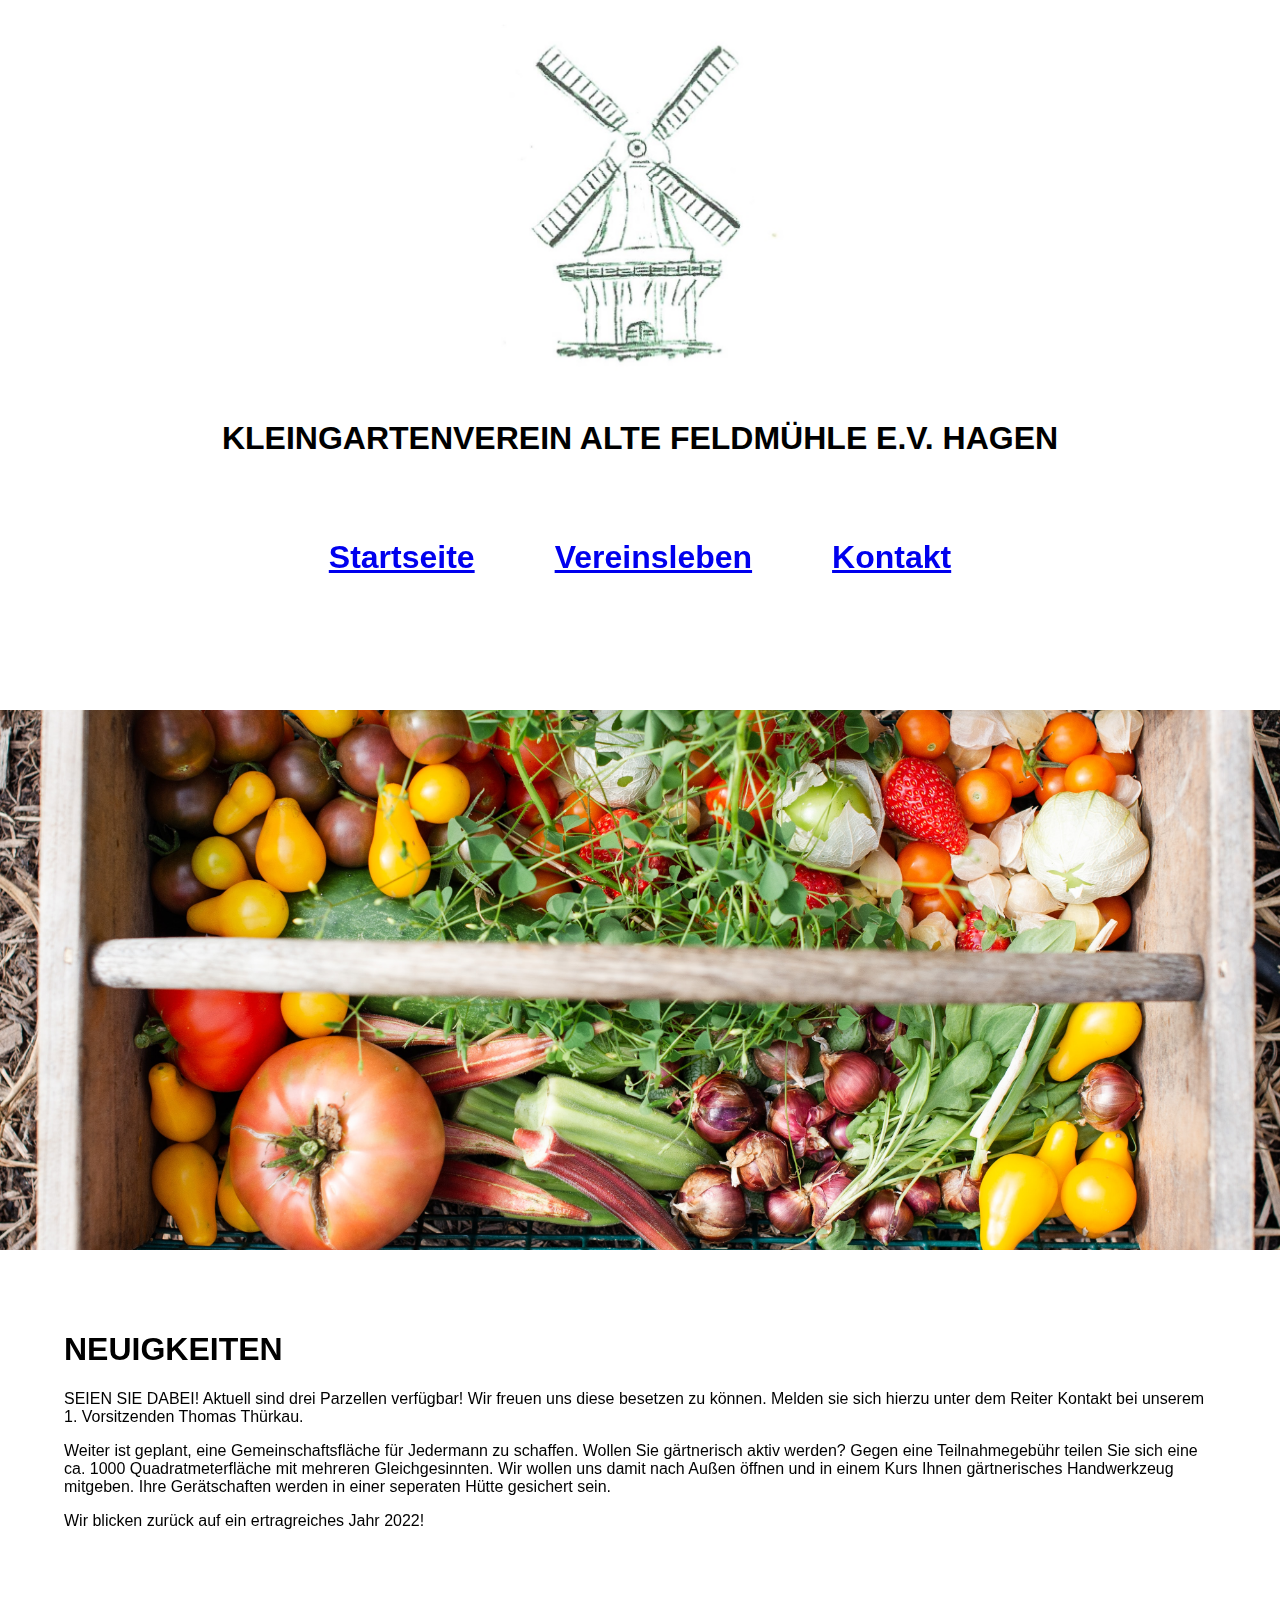
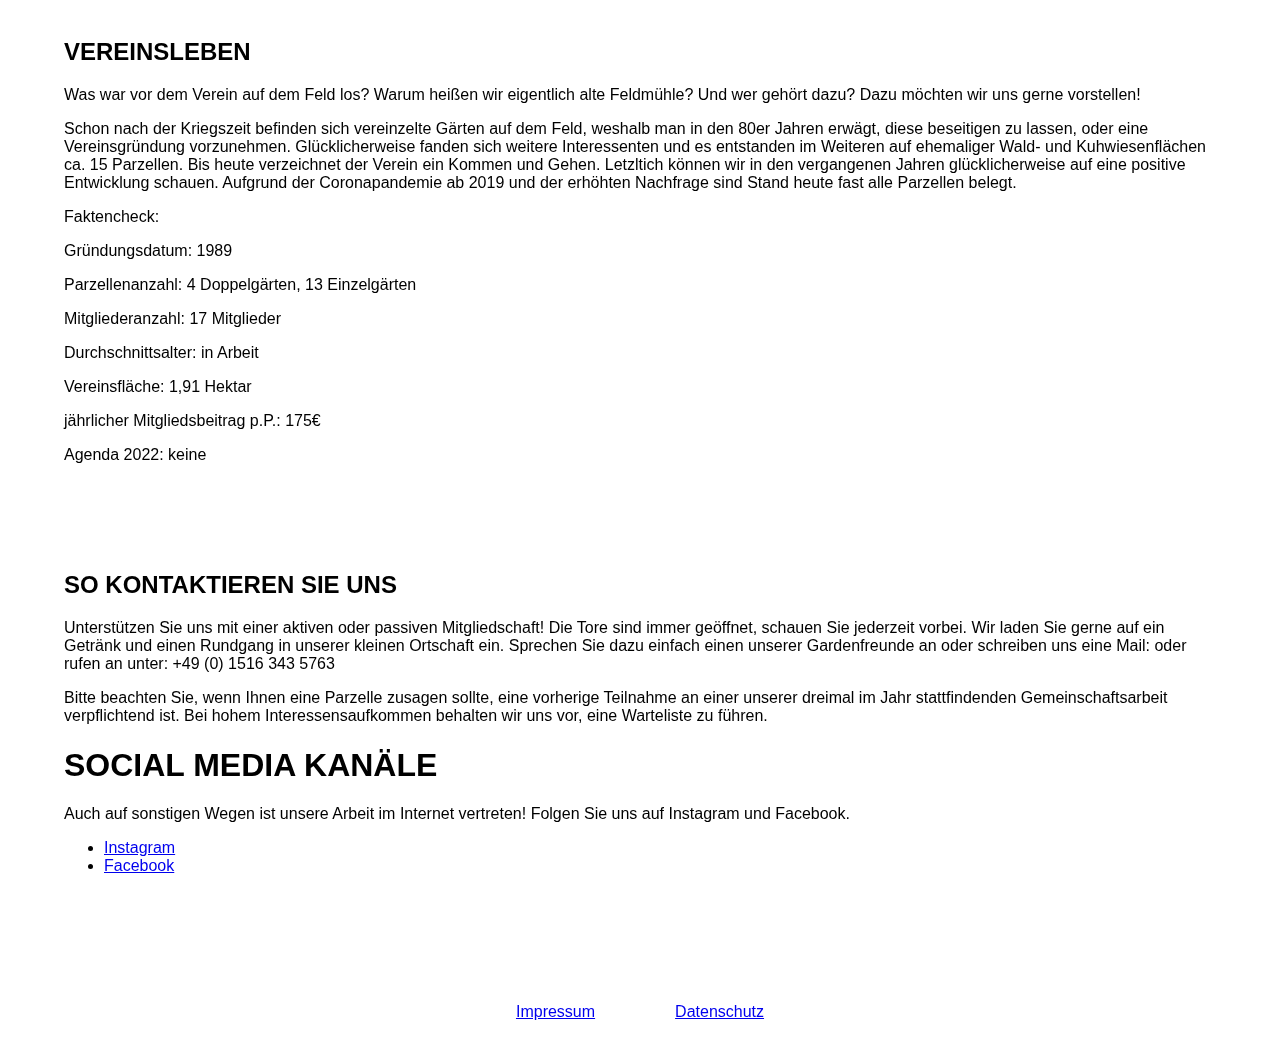
==== index.html @ ab55fa7d "Adds 16.11" ====
<html lang="de">
  <head>
    <meta charset="UTF-8" />
    <title>Startseite | KGV alte Feldmühle</title>
    <link rel="stylesheet" type="text/css" href="styles.css" />
    <meta name="viewport" content="width=device-width, initial-scale=1.0" />
  </head>
  <body>
    <header class="mitte">
      
      <a
        href="https://www.w3.org/WAI/WCAG2A-Conformance"
        title="Startseite | Metall Müller"
      >
        <img
          width="300"
          src="logo.svg.jpg"
          alt="Windmuehle Logo KGV"
        />
      </a>
    </header>
    <section> 
      
      <div class="mitte">
      <h1>KLEINGARTENVEREIN ALTE FELDMÜHLE E.V. HAGEN</h1>
    </div>
    <nav> <ul class="mitte">
      <li>
        <h1>
        <a href="/">Startseite</a>
      </h1>
      </li>
      <li>
        <h1>
        <a href="/#services">Vereinsleben</a>
      </h1>
      </li>
      <li>
        <h1>
        <a href="/#kontakt">Kontakt</a>
      </h1>
      </li>
    </ul></nav>
    </section>
    <div class="teaser">
      <img
        src="Obstkorb.jpg"
        alt="Obstkorb"
      />
    </div>

    <section>
      <h1>NEUIGKEITEN</h1>
      <p>
        SEIEN SIE DABEI! Aktuell sind drei Parzellen verfügbar!
        Wir freuen uns diese besetzen zu können. Melden sie sich hierzu unter dem Reiter Kontakt bei unserem 1. Vorsitzenden Thomas Thürkau.
      </p>
      <p>
        Weiter ist geplant, eine Gemeinschaftsfläche für Jedermann zu schaffen. Wollen Sie gärtnerisch aktiv werden? Gegen eine Teilnahmegebühr teilen Sie sich eine
        ca. 1000 Quadratmeterfläche mit mehreren Gleichgesinnten. Wir wollen uns damit nach Außen öffnen und in einem Kurs Ihnen gärtnerisches Handwerkzeug mitgeben.
        Ihre Gerätschaften werden in einer seperaten Hütte gesichert sein. 
      </p>
      <p>
        Wir blicken zurück auf ein ertragreiches Jahr 2022!
        </p>
    </section>
    <section id="services">
      <h2>VEREINSLEBEN</h2>
    
      <p>
        Was war vor dem Verein auf dem Feld los? Warum heißen wir eigentlich alte Feldmühle?
        Und wer gehört dazu? Dazu möchten wir uns gerne vorstellen!
      </p>
      <p>
        Schon nach der Kriegszeit befinden sich vereinzelte Gärten auf dem Feld, weshalb man in den 80er Jahren erwägt, diese beseitigen zu lassen, oder eine Vereinsgründung vorzunehmen. Glücklicherweise
        fanden sich weitere Interessenten und es entstanden im Weiteren auf ehemaliger Wald- und Kuhwiesenflächen ca. 15 Parzellen. Bis heute verzeichnet der Verein ein Kommen und Gehen. Letzltich können wir in den
        vergangenen Jahren glücklicherweise auf eine positive Entwicklung schauen. Aufgrund der Coronapandemie ab 2019 und der erhöhten Nachfrage sind Stand heute fast alle Parzellen belegt.
      <p>
        Faktencheck:
      </p>
      <p>
        Gründungsdatum: 1989
      </p>
      <p>
        Parzellenanzahl: 4 Doppelgärten, 13 Einzelgärten
      </p>
      <p>
        Mitgliederanzahl: 17 Mitglieder
      </p>
      <p>
        Durchschnittsalter: in Arbeit
      </p>  
      <p>
        Vereinsfläche: 1,91 Hektar
      </p>
      <p>
        jährlicher Mitgliedsbeitrag p.P.: 175€
      </p>
      <p>
      Agenda 2022: keine 
      </p>
    </section>
    <section id="kontakt">
      <h2>SO KONTAKTIEREN SIE UNS</h2>
      <p>
        Unterstützen Sie uns mit einer aktiven oder passiven Mitgliedschaft! Die Tore sind immer geöffnet, schauen Sie jederzeit vorbei. Wir laden Sie gerne auf ein Getränk und einen Rundgang 
        in unserer kleinen Ortschaft ein. Sprechen Sie dazu einfach einen unserer Gardenfreunde an oder schreiben uns
        eine Mail: oder rufen an unter: +49 (0) 1516 343 5763<br />
        <p>Bitte beachten Sie, wenn Ihnen eine Parzelle zusagen sollte, eine vorherige Teilnahme an einer unserer dreimal im Jahr stattfindenden Gemeinschaftsarbeit
          verpflichtend ist. Bei hohem Interessensaufkommen behalten wir uns vor, eine Warteliste zu führen.
        </p>
        </p>
      <h1>SOCIAL MEDIA KANÄLE</h2>
      <p>Auch auf sonstigen Wegen ist unsere Arbeit im Internet vertreten! Folgen Sie uns auf Instagram und Facebook.

      </p>
      <ul class="links">
        <li>
          <a href="/impressum.html">Instagram</a>
        </li>
        <li>
          <a href="/datenschutz.html">Facebook</a>
        </li>
      </ul>
    </section>
    <footer>
      <ul class="mitte">
        <li>
          <a href="/impressum.html">Impressum</a>
        </li>
        <li>
          <a href="/datenschutz.html">Datenschutz</a>
        </li>
      </ul>
    </footer>
  </body>
</html>
---- styles.css ----
:root {
  --hell: rgb(213, 228, 235);
  --dunkel: rgb(21, 24, 65);
}

body {
  margin: 0;
  background: white;
  font-family: -apple-system, BlinkMacSystemFont, 'Segoe UI', Roboto, Oxygen,
    Ubuntu, Cantarell, 'Open Sans', 'Helvetica Neue', sans-serif;
}

header {
  padding-top: 24px;
  padding-bottom: 24px;
}

nav {
  position: sticky;
  top: 0;
  font-weight: 500;

  /* Das ist dafür, dass die Navigation jederzeit anklickbar ist */
  z-index: 99;
}

footer,
nav {
  backdrop-filter: blur(8px);
}

.teaser {
  width: 100%;
  height: 300px;
}

@media screen and (min-width: 800px) {
  .teaser {
    height: 600px;
  }
}

.teaser img {
  width: 100%;
  height: 90%;
  object-fit: cover;
}

footer ul,
nav ul {
  margin: 0;
  padding: 0;
  list-style: none;
}

footer ul li,
nav ul li {
  padding: 40px;
}

.mitte {
  display: flex;
  justify-content: center;
  align-items: center;
}

section {
  max-width: 1200px;
  margin-left: auto;
  margin-right: auto;
  padding: 24px;
  box-sizing: border-box;

  /* Das ist dafür, dass die Überschrift nicht hinter dem verschwomennen Bereich ist */
  padding-top: 48px;
  transform: translateY(-48px);
}
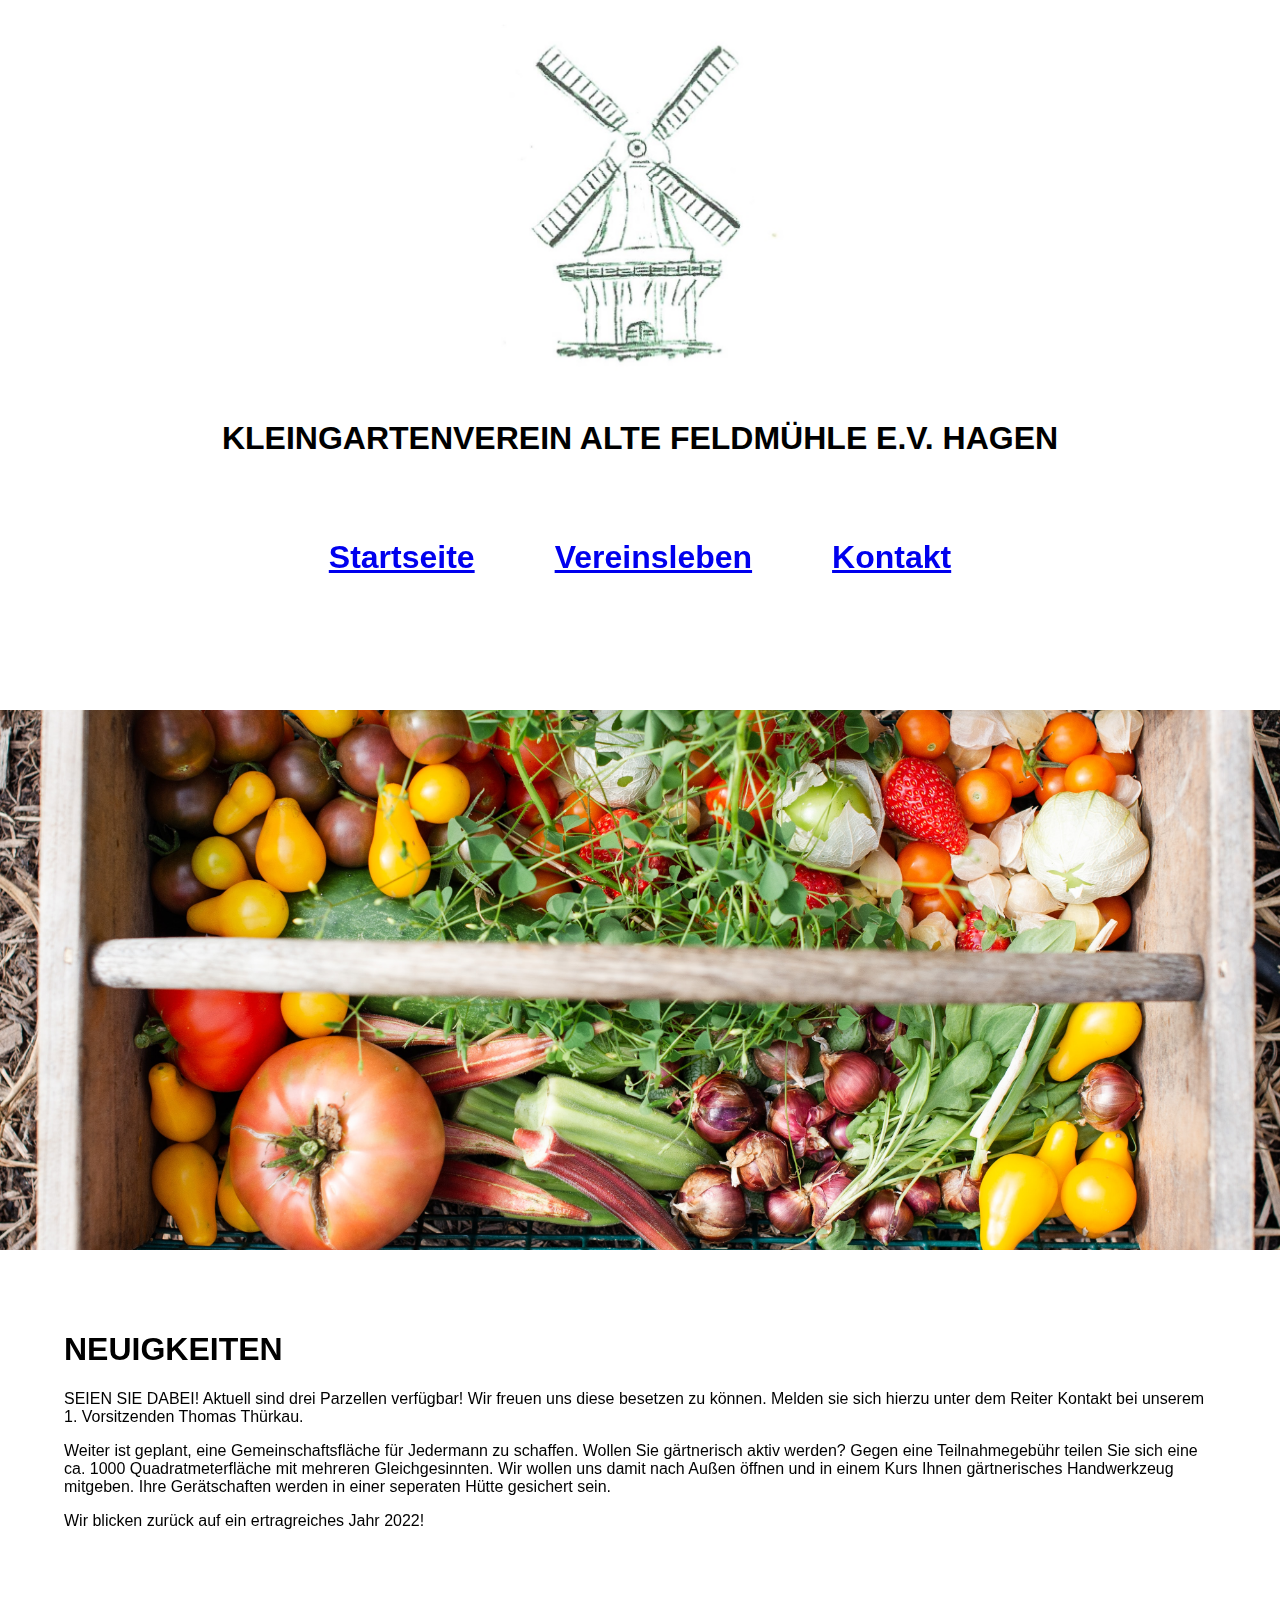
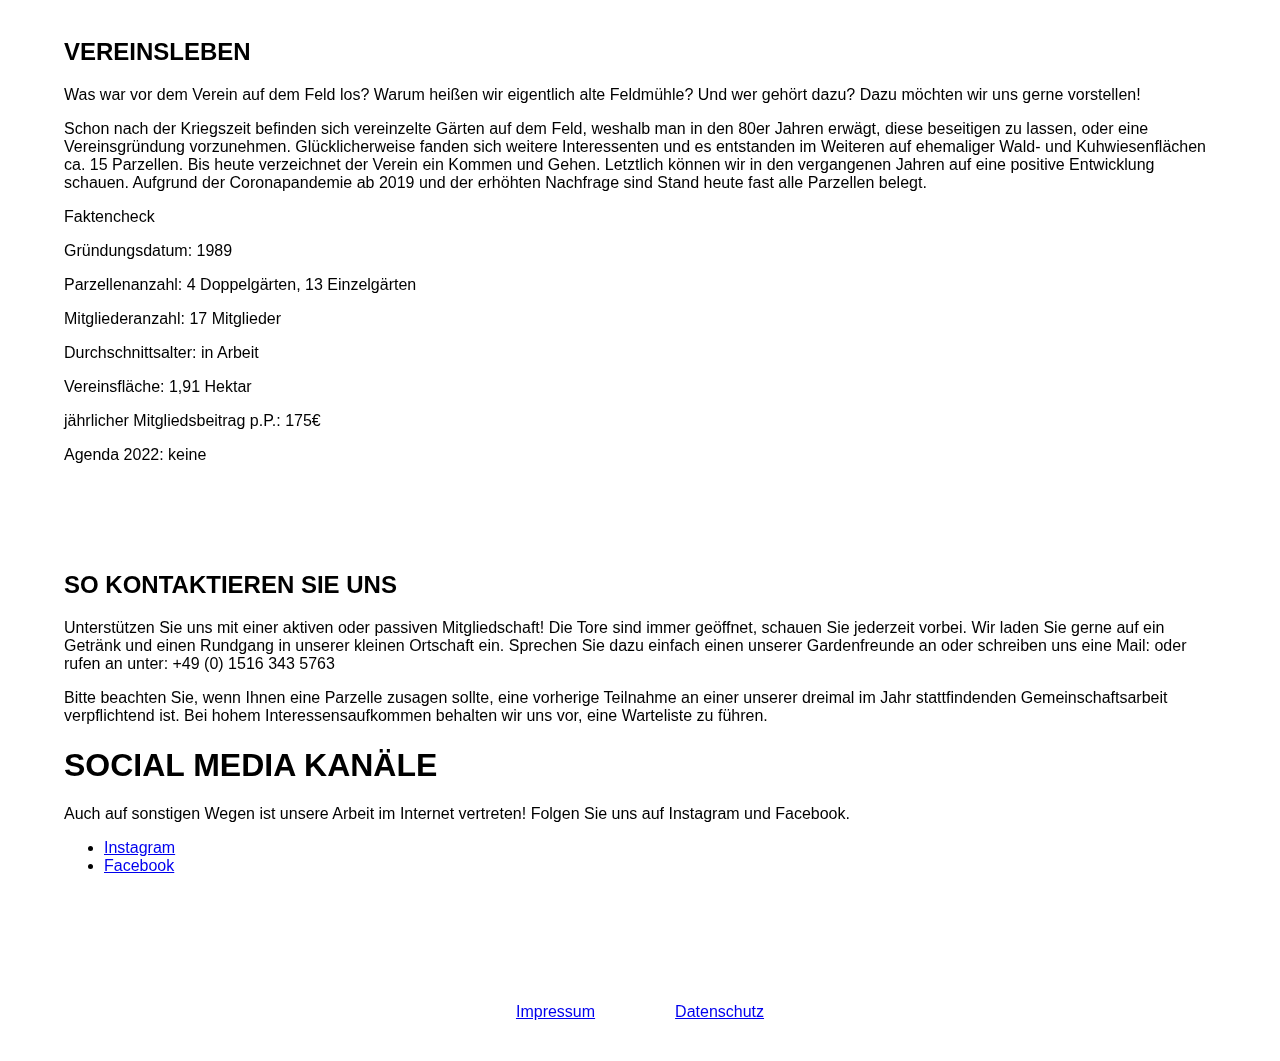
==== commit 182cebc3: "Update index.html" ====
--- a/index.html
+++ b/index.html
@@ -73,10 +73,10 @@
       </p>
       <p>
         Schon nach der Kriegszeit befinden sich vereinzelte Gärten auf dem Feld, weshalb man in den 80er Jahren erwägt, diese beseitigen zu lassen, oder eine Vereinsgründung vorzunehmen. Glücklicherweise
-        fanden sich weitere Interessenten und es entstanden im Weiteren auf ehemaliger Wald- und Kuhwiesenflächen ca. 15 Parzellen. Bis heute verzeichnet der Verein ein Kommen und Gehen. Letzltich können wir in den
-        vergangenen Jahren glücklicherweise auf eine positive Entwicklung schauen. Aufgrund der Coronapandemie ab 2019 und der erhöhten Nachfrage sind Stand heute fast alle Parzellen belegt.
+        fanden sich weitere Interessenten und es entstanden im Weiteren auf ehemaliger Wald- und Kuhwiesenflächen ca. 15 Parzellen. Bis heute verzeichnet der Verein ein Kommen und Gehen. Letztlich können wir in den
+        vergangenen Jahren auf eine positive Entwicklung schauen. Aufgrund der Coronapandemie ab 2019 und der erhöhten Nachfrage sind Stand heute fast alle Parzellen belegt.
       <p>
-        Faktencheck:
+        Faktencheck
       </p>
       <p>
         Gründungsdatum: 1989
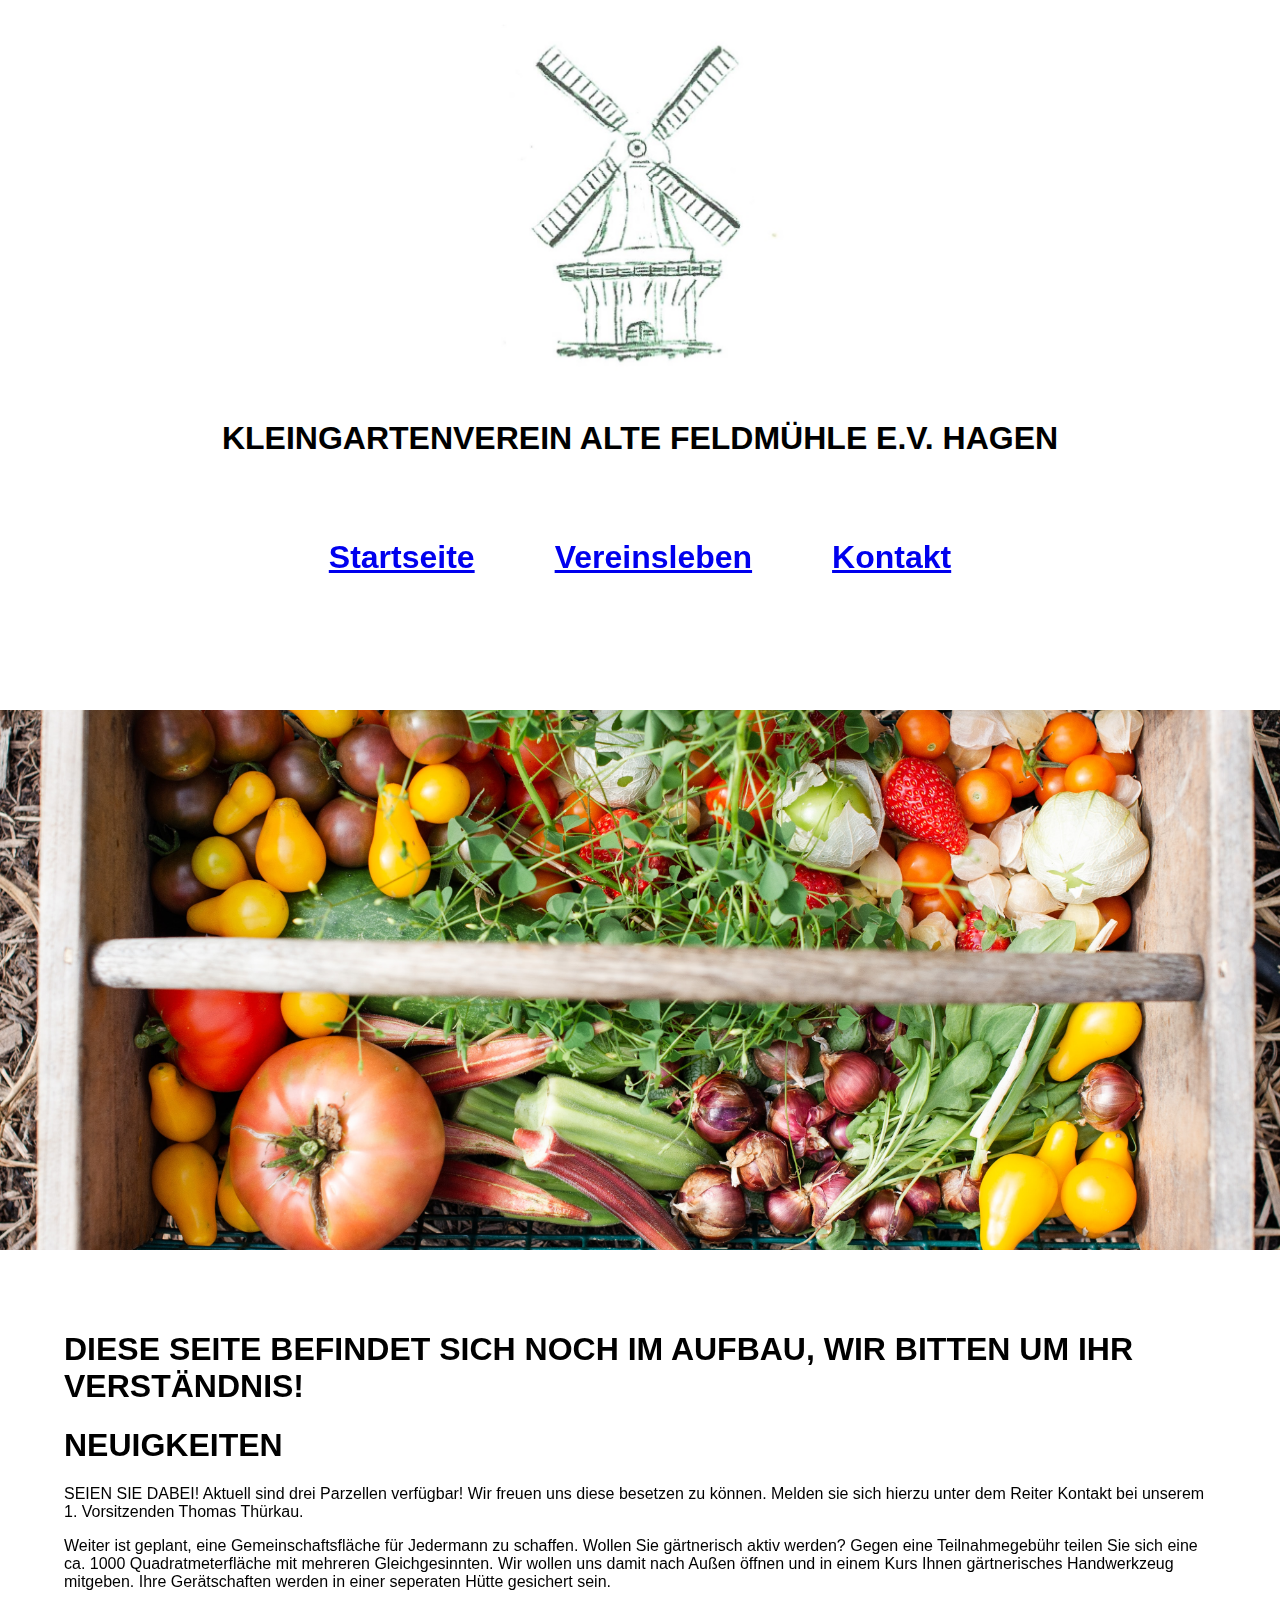
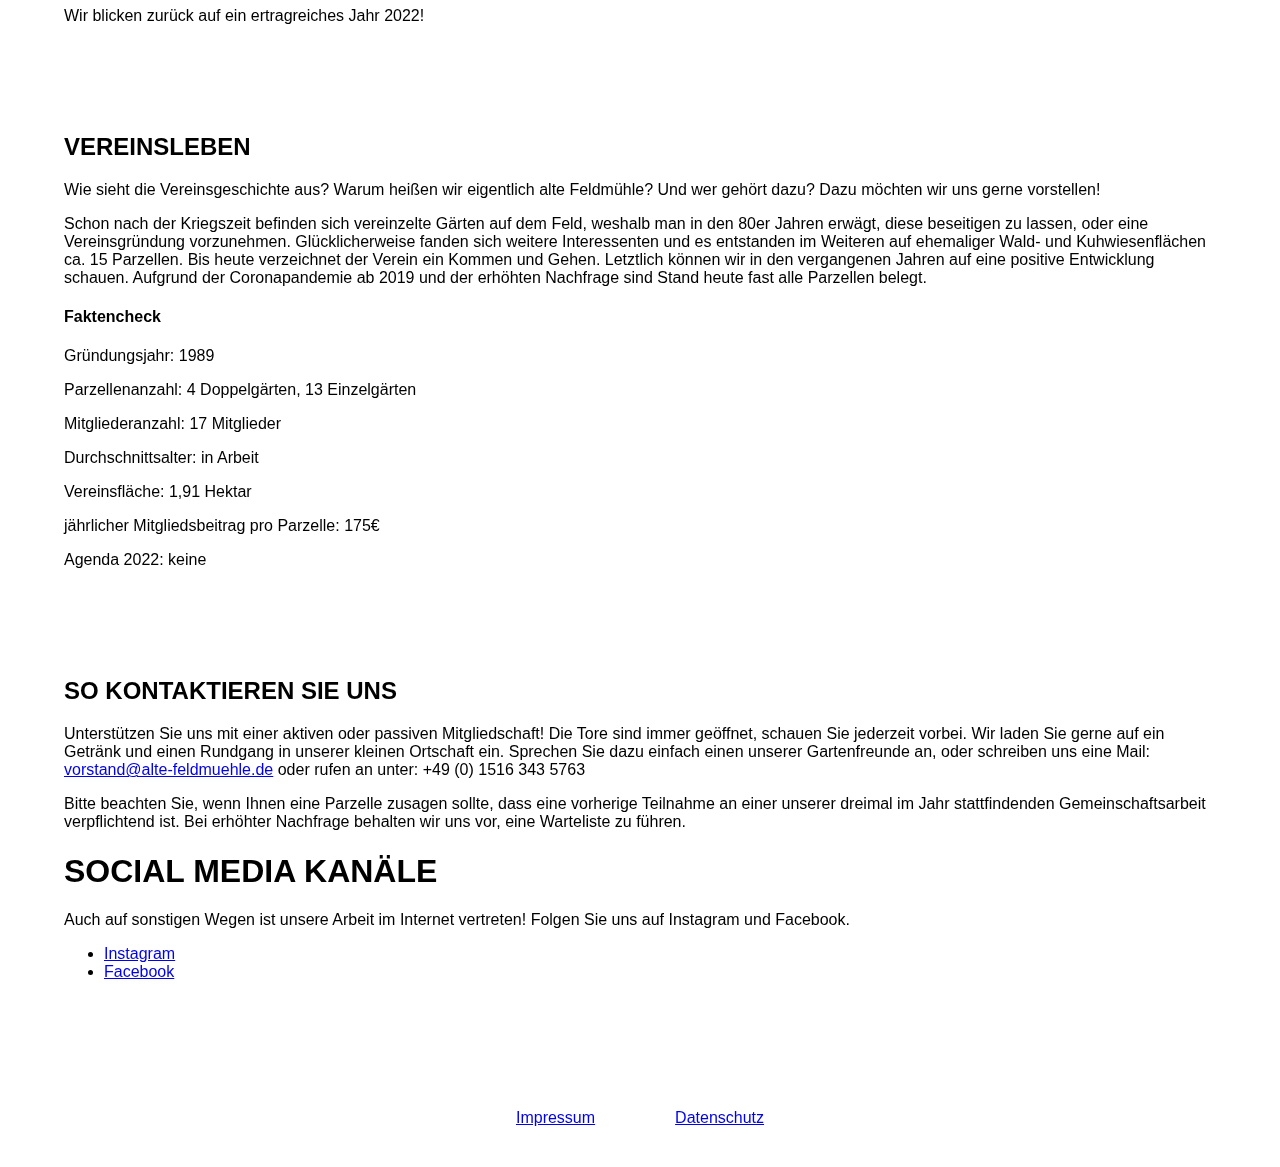
==== commit ec71700e: "Update index.html" ====
--- a/index.html
+++ b/index.html
@@ -7,10 +7,9 @@
   </head>
   <body>
     <header class="mitte">
-      
       <a
-        href="https://www.w3.org/WAI/WCAG2A-Conformance"
-        title="Startseite | Metall Müller"
+        href="https://www.alte-feldmuehle.de"
+        title="Startseite | Alte Feldmühle"
       >
         <img
           width="300"
@@ -50,12 +49,13 @@
     </div>
 
     <section>
+      <h1> DIESE SEITE BEFINDET SICH NOCH IM AUFBAU, WIR BITTEN UM IHR VERSTÄNDNIS!</h1>
       <h1>NEUIGKEITEN</h1>
-      <p>
+      <p class="blocksatz">
         SEIEN SIE DABEI! Aktuell sind drei Parzellen verfügbar!
         Wir freuen uns diese besetzen zu können. Melden sie sich hierzu unter dem Reiter Kontakt bei unserem 1. Vorsitzenden Thomas Thürkau.
       </p>
-      <p>
+      <p class="blocksatz">
         Weiter ist geplant, eine Gemeinschaftsfläche für Jedermann zu schaffen. Wollen Sie gärtnerisch aktiv werden? Gegen eine Teilnahmegebühr teilen Sie sich eine
         ca. 1000 Quadratmeterfläche mit mehreren Gleichgesinnten. Wir wollen uns damit nach Außen öffnen und in einem Kurs Ihnen gärtnerisches Handwerkzeug mitgeben.
         Ihre Gerätschaften werden in einer seperaten Hütte gesichert sein. 
@@ -67,19 +67,17 @@
     <section id="services">
       <h2>VEREINSLEBEN</h2>
     
-      <p>
-        Was war vor dem Verein auf dem Feld los? Warum heißen wir eigentlich alte Feldmühle?
+      <p class="blocksatz">
+        Wie sieht die Vereinsgeschichte aus? Warum heißen wir eigentlich alte Feldmühle?
         Und wer gehört dazu? Dazu möchten wir uns gerne vorstellen!
       </p>
+      <p class="blocksatz">
+        Schon nach der Kriegszeit befinden sich vereinzelte Gärten auf dem Feld, weshalb man in den 80er Jahren erwägt, diese beseitigen zu lassen, oder eine Vereinsgründung vorzunehmen. Glücklicherweise fanden sich weitere Interessenten und es entstanden im Weiteren auf ehemaliger Wald- und Kuhwiesenflächen ca. 15 Parzellen. Bis heute verzeichnet der Verein ein Kommen und Gehen. Letztlich können wir in den vergangenen Jahren auf eine positive Entwicklung schauen. Aufgrund der Coronapandemie ab 2019 und der erhöhten Nachfrage sind Stand heute fast alle Parzellen belegt.
       <p>
-        Schon nach der Kriegszeit befinden sich vereinzelte Gärten auf dem Feld, weshalb man in den 80er Jahren erwägt, diese beseitigen zu lassen, oder eine Vereinsgründung vorzunehmen. Glücklicherweise
-        fanden sich weitere Interessenten und es entstanden im Weiteren auf ehemaliger Wald- und Kuhwiesenflächen ca. 15 Parzellen. Bis heute verzeichnet der Verein ein Kommen und Gehen. Letztlich können wir in den
-        vergangenen Jahren auf eine positive Entwicklung schauen. Aufgrund der Coronapandemie ab 2019 und der erhöhten Nachfrage sind Stand heute fast alle Parzellen belegt.
-      <p>
-        Faktencheck
+        <h4>Faktencheck</h3>
       </p>
       <p>
-        Gründungsdatum: 1989
+        Gründungsjahr: 1989
       </p>
       <p>
         Parzellenanzahl: 4 Doppelgärten, 13 Einzelgärten
@@ -94,7 +92,7 @@
         Vereinsfläche: 1,91 Hektar
       </p>
       <p>
-        jährlicher Mitgliedsbeitrag p.P.: 175€
+        jährlicher Mitgliedsbeitrag pro Parzelle: 175€
       </p>
       <p>
       Agenda 2022: keine 
@@ -102,14 +100,14 @@
     </section>
     <section id="kontakt">
       <h2>SO KONTAKTIEREN SIE UNS</h2>
-      <p>
+      <p class="blocksatz">
         Unterstützen Sie uns mit einer aktiven oder passiven Mitgliedschaft! Die Tore sind immer geöffnet, schauen Sie jederzeit vorbei. Wir laden Sie gerne auf ein Getränk und einen Rundgang 
-        in unserer kleinen Ortschaft ein. Sprechen Sie dazu einfach einen unserer Gardenfreunde an oder schreiben uns
-        eine Mail: oder rufen an unter: +49 (0) 1516 343 5763<br />
-        <p>Bitte beachten Sie, wenn Ihnen eine Parzelle zusagen sollte, eine vorherige Teilnahme an einer unserer dreimal im Jahr stattfindenden Gemeinschaftsarbeit
-          verpflichtend ist. Bei hohem Interessensaufkommen behalten wir uns vor, eine Warteliste zu führen.
+        in unserer kleinen Ortschaft ein. Sprechen Sie dazu einfach einen unserer Gartenfreunde an, oder schreiben uns
+        eine Mail: <a href="mailto:vorstand@alte-feldmuehle.de">vorstand@alte-feldmuehle.de</a> oder rufen an unter: +49 (0) 1516 343 5763<br />
+        <p>Bitte beachten Sie, wenn Ihnen eine Parzelle zusagen sollte, dass eine vorherige Teilnahme an einer unserer dreimal im Jahr stattfindenden Gemeinschaftsarbeit
+          verpflichtend ist. Bei erhöhter Nachfrage behalten wir uns vor, eine Warteliste zu führen.
         </p>
-        </p>
+
       <h1>SOCIAL MEDIA KANÄLE</h2>
       <p>Auch auf sonstigen Wegen ist unsere Arbeit im Internet vertreten! Folgen Sie uns auf Instagram und Facebook.
 
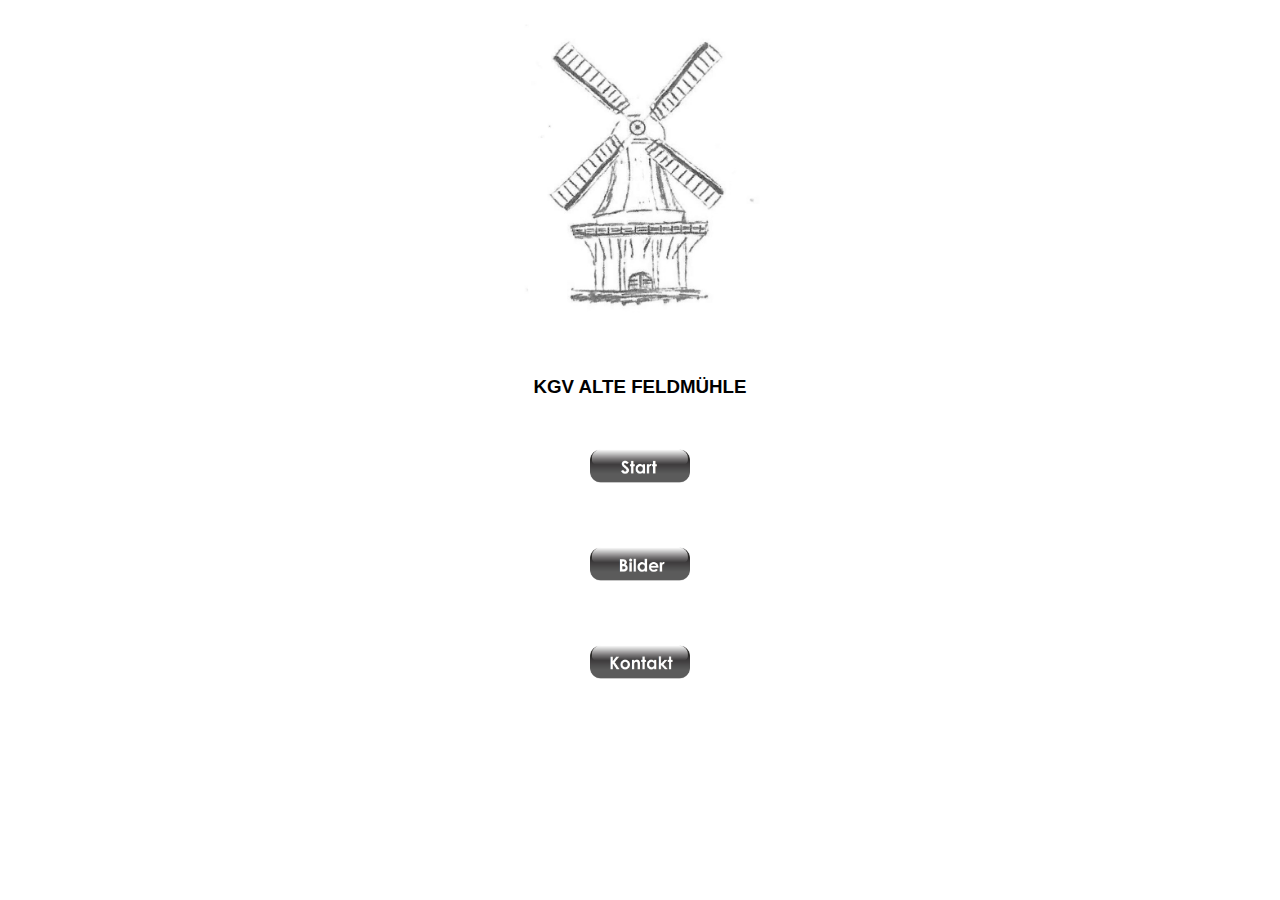
==== commit 76803538: "21.11.22" ====
--- a/index.html
+++ b/index.html
@@ -2,6 +2,7 @@
   <head>
     <meta charset="UTF-8" />
     <title>Startseite | KGV alte Feldmühle</title>
+   
     <link rel="stylesheet" type="text/css" href="styles.css" />
     <meta name="viewport" content="width=device-width, initial-scale=1.0" />
   </head>
@@ -12,124 +13,58 @@
         title="Startseite | Alte Feldmühle"
       >
         <img
-          width="300"
+          width="250"
           src="logo.svg.jpg"
           alt="Windmuehle Logo KGV"
         />
       </a>
     </header>
-    <section> 
+    <start> 
       
       <div class="mitte">
-      <h1>KLEINGARTENVEREIN ALTE FELDMÜHLE E.V. HAGEN</h1>
+      <h3>KGV ALTE FELDMÜHLE</h1> <br E.V. HAGEN />
     </div>
-    <nav> <ul class="mitte">
-      <li>
-        <h1>
-        <a href="/">Startseite</a>
-      </h1>
-      </li>
-      <li>
-        <h1>
-        <a href="/#services">Vereinsleben</a>
-      </h1>
-      </li>
-      <li>
-        <h1>
-        <a href="/#kontakt">Kontakt</a>
-      </h1>
-      </li>
-    </ul></nav>
-    </section>
-    <div class="teaser">
-      <img
-        src="Obstkorb.jpg"
-        alt="Obstkorb"
-      />
-    </div>
+    
+    <div>
+      <a>
+          <header class="mitte">
+            <a
+              href="Start.html"
+              title="Start | Alte Feldmühle"
+            >
+              <img
+                width="100"
+                src="Starttaste.jpg"
+                alt="Starttaste"
+              />
+            </a>
+      </div>
+      
+      <div>
 
-    <section>
-      <h1> DIESE SEITE BEFINDET SICH NOCH IM AUFBAU, WIR BITTEN UM IHR VERSTÄNDNIS!</h1>
-      <h1>NEUIGKEITEN</h1>
-      <p class="blocksatz">
-        SEIEN SIE DABEI! Aktuell sind drei Parzellen verfügbar!
-        Wir freuen uns diese besetzen zu können. Melden sie sich hierzu unter dem Reiter Kontakt bei unserem 1. Vorsitzenden Thomas Thürkau.
-      </p>
-      <p class="blocksatz">
-        Weiter ist geplant, eine Gemeinschaftsfläche für Jedermann zu schaffen. Wollen Sie gärtnerisch aktiv werden? Gegen eine Teilnahmegebühr teilen Sie sich eine
-        ca. 1000 Quadratmeterfläche mit mehreren Gleichgesinnten. Wir wollen uns damit nach Außen öffnen und in einem Kurs Ihnen gärtnerisches Handwerkzeug mitgeben.
-        Ihre Gerätschaften werden in einer seperaten Hütte gesichert sein. 
-      </p>
-      <p>
-        Wir blicken zurück auf ein ertragreiches Jahr 2022!
-        </p>
-    </section>
-    <section id="services">
-      <h2>VEREINSLEBEN</h2>
-    
-      <p class="blocksatz">
-        Wie sieht die Vereinsgeschichte aus? Warum heißen wir eigentlich alte Feldmühle?
-        Und wer gehört dazu? Dazu möchten wir uns gerne vorstellen!
-      </p>
-      <p class="blocksatz">
-        Schon nach der Kriegszeit befinden sich vereinzelte Gärten auf dem Feld, weshalb man in den 80er Jahren erwägt, diese beseitigen zu lassen, oder eine Vereinsgründung vorzunehmen. Glücklicherweise fanden sich weitere Interessenten und es entstanden im Weiteren auf ehemaliger Wald- und Kuhwiesenflächen ca. 15 Parzellen. Bis heute verzeichnet der Verein ein Kommen und Gehen. Letztlich können wir in den vergangenen Jahren auf eine positive Entwicklung schauen. Aufgrund der Coronapandemie ab 2019 und der erhöhten Nachfrage sind Stand heute fast alle Parzellen belegt.
-      <p>
-        <h4>Faktencheck</h3>
-      </p>
-      <p>
-        Gründungsjahr: 1989
-      </p>
-      <p>
-        Parzellenanzahl: 4 Doppelgärten, 13 Einzelgärten
-      </p>
-      <p>
-        Mitgliederanzahl: 17 Mitglieder
-      </p>
-      <p>
-        Durchschnittsalter: in Arbeit
-      </p>  
-      <p>
-        Vereinsfläche: 1,91 Hektar
-      </p>
-      <p>
-        jährlicher Mitgliedsbeitrag pro Parzelle: 175€
-      </p>
-      <p>
-      Agenda 2022: keine 
-      </p>
-    </section>
-    <section id="kontakt">
-      <h2>SO KONTAKTIEREN SIE UNS</h2>
-      <p class="blocksatz">
-        Unterstützen Sie uns mit einer aktiven oder passiven Mitgliedschaft! Die Tore sind immer geöffnet, schauen Sie jederzeit vorbei. Wir laden Sie gerne auf ein Getränk und einen Rundgang 
-        in unserer kleinen Ortschaft ein. Sprechen Sie dazu einfach einen unserer Gartenfreunde an, oder schreiben uns
-        eine Mail: <a href="mailto:vorstand@alte-feldmuehle.de">vorstand@alte-feldmuehle.de</a> oder rufen an unter: +49 (0) 1516 343 5763<br />
-        <p>Bitte beachten Sie, wenn Ihnen eine Parzelle zusagen sollte, dass eine vorherige Teilnahme an einer unserer dreimal im Jahr stattfindenden Gemeinschaftsarbeit
-          verpflichtend ist. Bei erhöhter Nachfrage behalten wir uns vor, eine Warteliste zu führen.
-        </p>
 
-      <h1>SOCIAL MEDIA KANÄLE</h2>
-      <p>Auch auf sonstigen Wegen ist unsere Arbeit im Internet vertreten! Folgen Sie uns auf Instagram und Facebook.
+          <a>
+            <header class="mitte">
+              <a
+                href="Bilder.html"
+                title="Bilder | Alte Feldmühle"
+              >
+                <img
+                  width="100"
+                  src="Bildertaste.jpg"
+                  alt="Bildertaste"
+                />
 
-      </p>
-      <ul class="links">
-        <li>
-          <a href="/impressum.html">Instagram</a>
-        </li>
-        <li>
-          <a href="/datenschutz.html">Facebook</a>
-        </li>
-      </ul>
-    </section>
-    <footer>
-      <ul class="mitte">
-        <li>
-          <a href="/impressum.html">Impressum</a>
-        </li>
-        <li>
-          <a href="/datenschutz.html">Datenschutz</a>
-        </li>
-      </ul>
-    </footer>
+      </div>
+          <header class="mitte">
+            <a
+              href="Kontakt.html"
+              title="Kontakt | Alte Feldmühle"
+            >
+              <img
+                width="100"
+                src="Kontakttaste.jpg"
+                alt="Kontakttaste"
+              />
   </body>
 </html>
--- a/styles.css
+++ b/styles.css
@@ -5,9 +5,14 @@
 
 body {
   margin: 0;
-  background: white;
+  background: rgb(255, 255, 255);
   font-family: -apple-system, BlinkMacSystemFont, 'Segoe UI', Roboto, Oxygen,
     Ubuntu, Cantarell, 'Open Sans', 'Helvetica Neue', sans-serif;
+}
+
+header2 {
+  padding-top: 12px;
+  padding-bottom: 12px;
 }
 
 header {
@@ -74,4 +79,16 @@
   /* Das ist dafür, dass die Überschrift nicht hinter dem verschwomennen Bereich ist */
   padding-top: 48px;
   transform: translateY(-48px);
+}  
+
+start {
+  max-width: 600px;
+  margin-left: auto;
+  margin-right: auto;
+  padding: 24px;
+  box-sizing: border-box;
+
+  /* Das ist dafür, dass die Überschrift nicht hinter dem verschwomennen Bereich ist */
+  padding-top: 48px;
+  transform: translateY(-48px);
 }
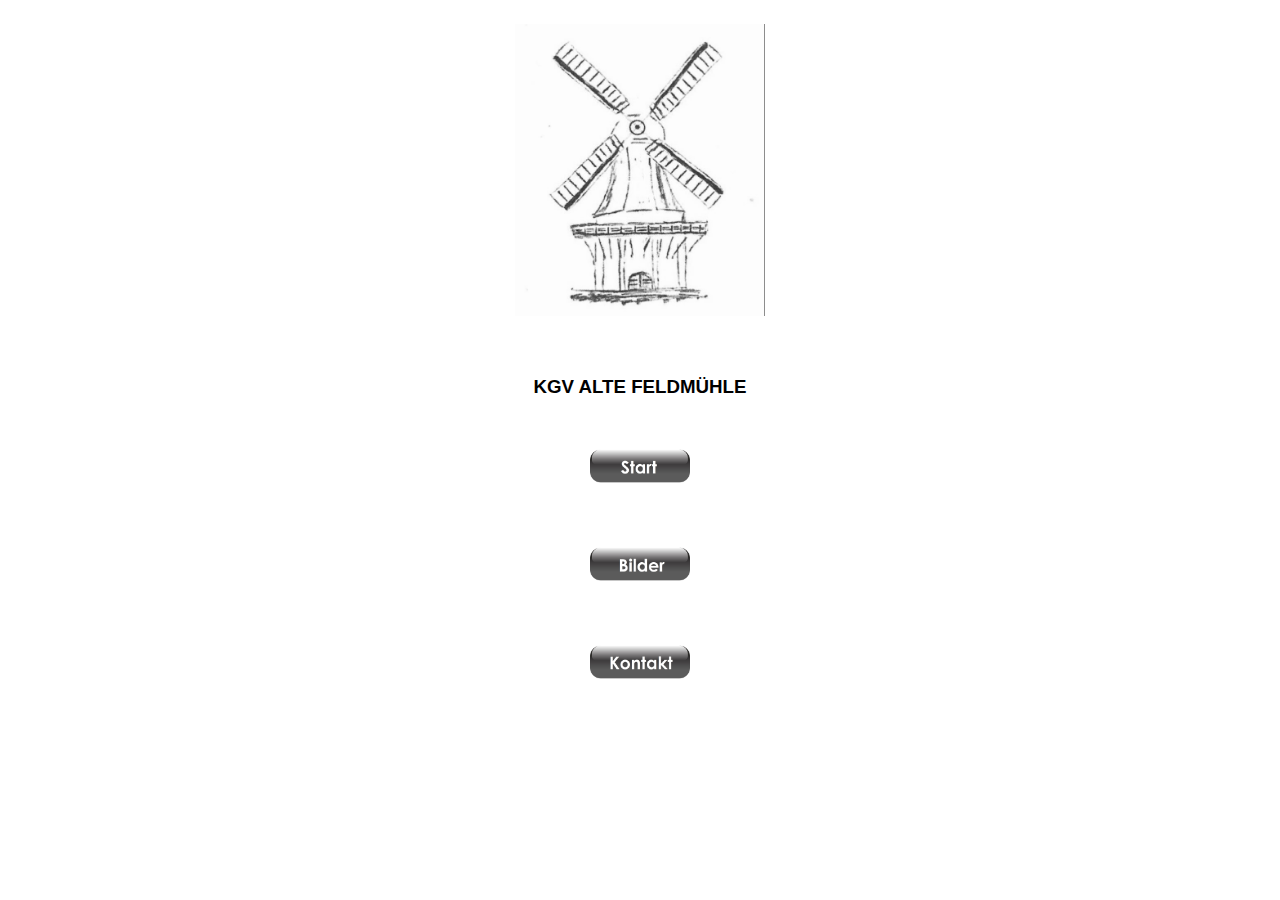
==== commit b5725ba3: "Update index.html" ====
--- a/index.html
+++ b/index.html
@@ -2,15 +2,15 @@
   <head>
     <meta charset="UTF-8" />
     <title>Startseite | KGV alte Feldmühle</title>
-   
+   <link rel="icon" type="image/x-icon" href="logo.svg.jpg">
     <link rel="stylesheet" type="text/css" href="styles.css" />
     <meta name="viewport" content="width=device-width, initial-scale=1.0" />
   </head>
   <body>
     <header class="mitte">
       <a
-        href="https://www.alte-feldmuehle.de"
-        title="Startseite | Alte Feldmühle"
+        href="Start.html"
+        title="Start | Alte Feldmühle"
       >
         <img
           width="250"
